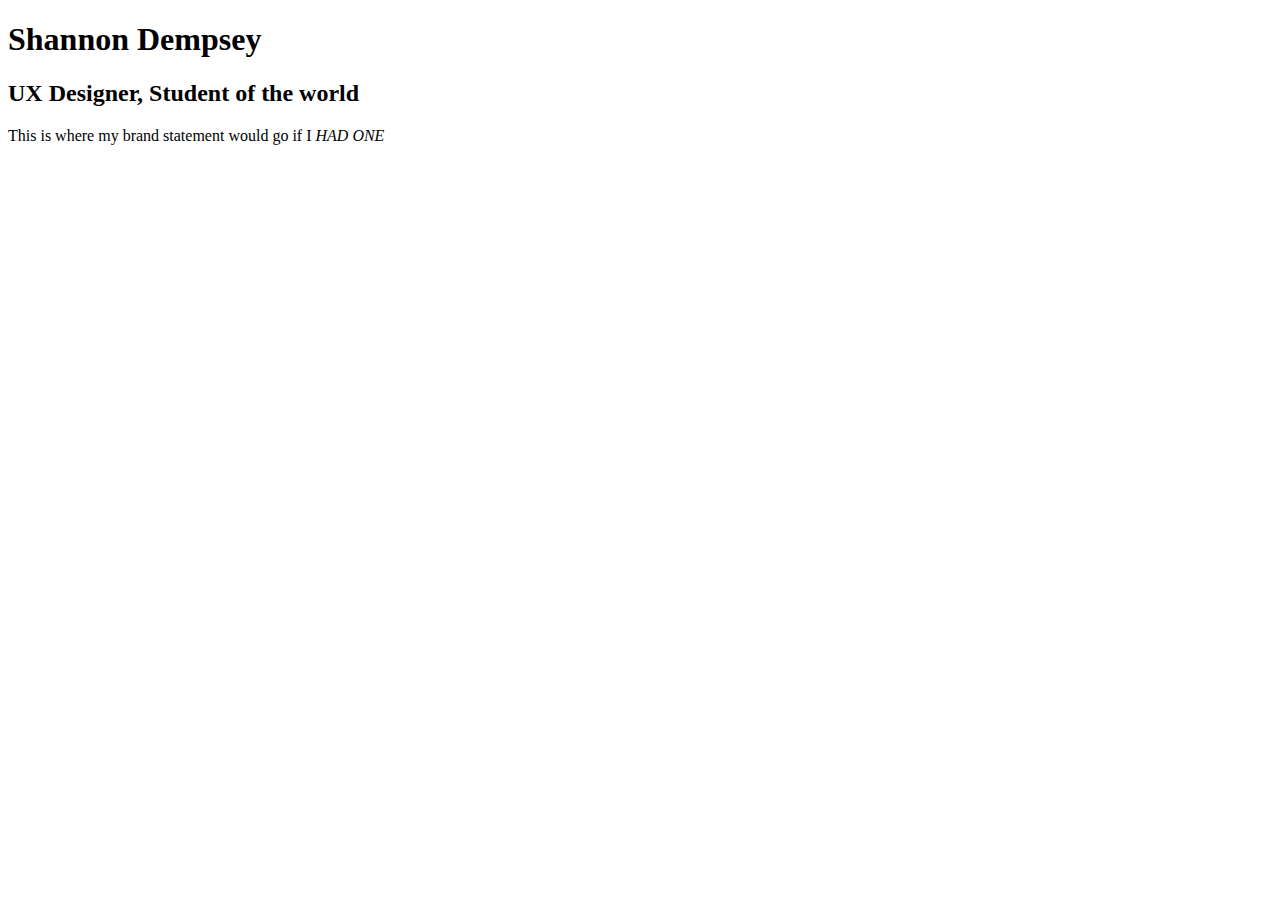
==== unit_1/index.html @ 2b49b4bb "syncing my new repo!" ====
<!DOCTYPE html>
<html>
<head>
	<title>Hire Shannon Dempsey!</title>
</head>
<body>
	<h1>Shannon Dempsey</h1>

	<h2>UX Designer, Student of the world</h2>

	<p>This is where my brand statement would go if I <em>HAD ONE</em> </p>


</body>
</html>
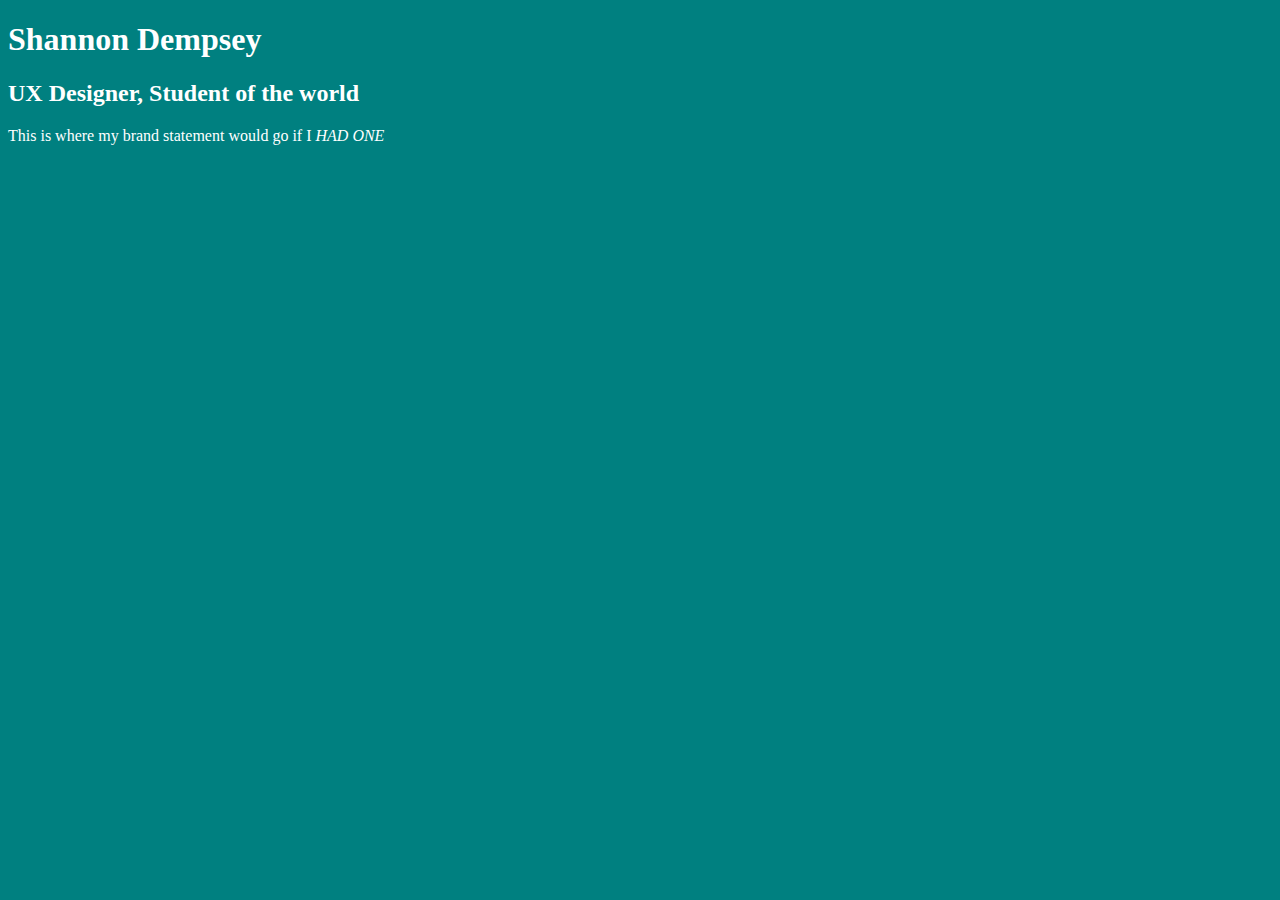
==== commit 1a665c6b: "adding CSS" ====
--- a/unit_1/index.html
+++ b/unit_1/index.html
@@ -2,6 +2,7 @@
 <html>
 <head>
 	<title>Hire Shannon Dempsey!</title>
+	<link rel="stylesheet" type="text/css" href="css/style.css">
 </head>
 <body>
 	<h1>Shannon Dempsey</h1>
--- a/unit_1/css/style.css
+++ b/unit_1/css/style.css
@@ -0,0 +1,7 @@
+body {
+	background-color: teal;
+}
+
+h1, h2, p {
+	color: white;
+}